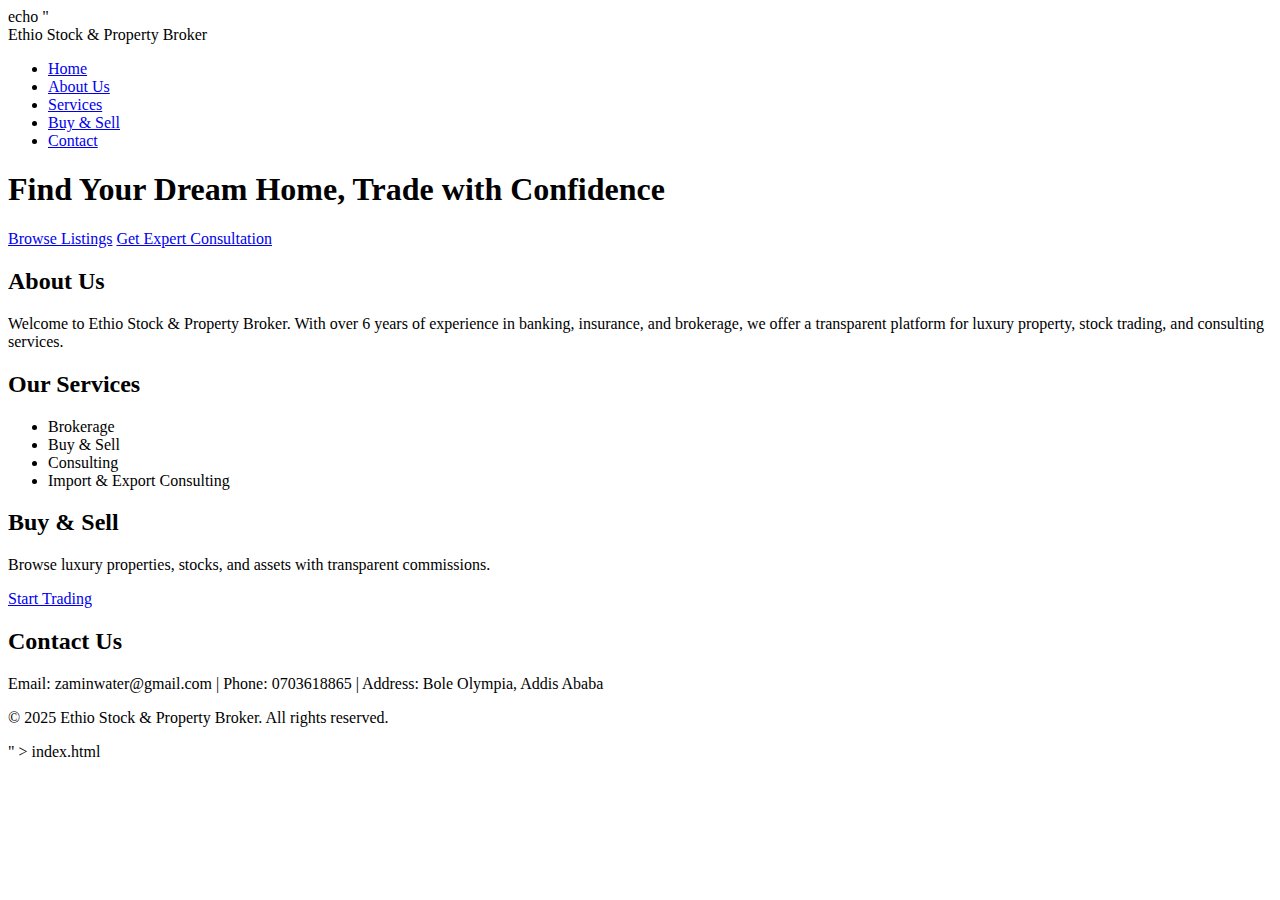
==== ethindex.html @ 681cb0fd "Create ethindex.html" ====
echo "<!DOCTYPE html>
<html lang='en'>
<head>
  <meta charset='UTF-8'>
  <meta name='viewport' content='width=device-width, initial-scale=1.0'>
  <title>Ethio Stock & Property Broker</title>
  <link rel='stylesheet' href='style.css'>
</head>
<body>
  <header>
    <div class='logo'>Ethio Stock & Property Broker</div>
    <nav>
      <ul>
        <li><a href='#home'>Home</a></li>
        <li><a href='#about'>About Us</a></li>
        <li><a href='#services'>Services</a></li>
        <li><a href='#buy-sell'>Buy & Sell</a></li>
        <li><a href='#contact'>Contact</a></li>
      </ul>
    </nav>
  </header>
  <section id='hero'>
    <div class='hero-content'>
      <h1>Find Your Dream Home, Trade with Confidence</h1>
      <a href='#buy-sell' class='cta-btn'>Browse Listings</a>
      <a href='#contact' class='cta-btn'>Get Expert Consultation</a>
    </div>
  </section>
  <section id='about'>
    <h2>About Us</h2>
    <p>Welcome to Ethio Stock & Property Broker. With over 6 years of experience in banking, insurance, and brokerage, we offer a transparent platform for luxury property, stock trading, and consulting services.</p>
  </section>
  <section id='services'>
    <h2>Our Services</h2>
    <ul>
      <li>Brokerage</li>
      <li>Buy & Sell</li>
      <li>Consulting</li>
      <li>Import & Export Consulting</li>
    </ul>
  </section>
  <section id='buy-sell'>
    <h2>Buy & Sell</h2>
    <p>Browse luxury properties, stocks, and assets with transparent commissions.</p>
    <a href='#register' class='cta-btn'>Start Trading</a>
  </section>
  <section id='contact'>
    <h2>Contact Us</h2>
    <p>Email: zaminwater@gmail.com | Phone: 0703618865 | Address: Bole Olympia, Addis Ababa</p>
  </section>
  <footer>
    <p>&copy; 2025 Ethio Stock & Property Broker. All rights reserved.</p>
  </footer>
</body>
</html>" > index.html
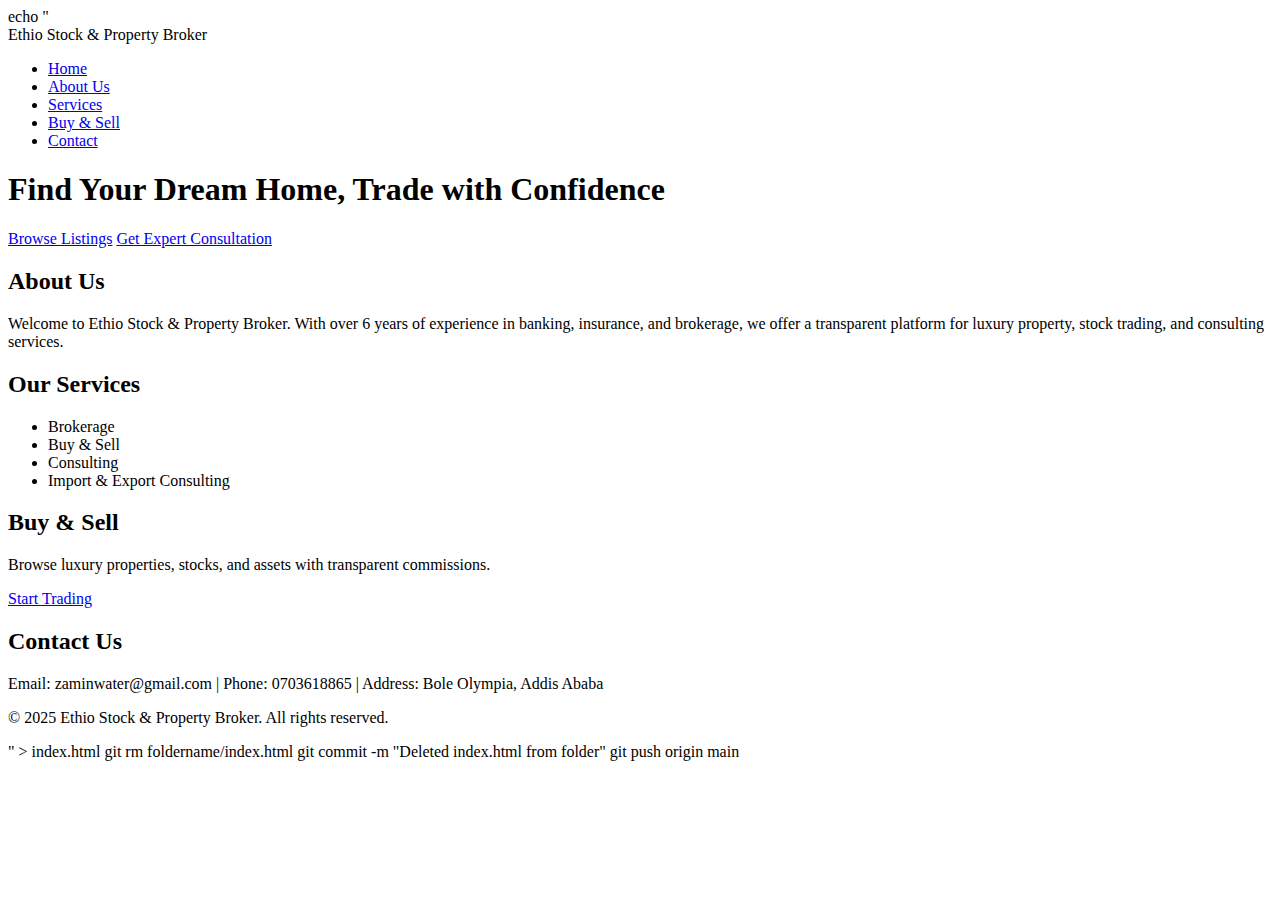
==== commit 57a835c5: "Update ethindex.html" ====
--- a/ethindex.html
+++ b/ethindex.html
@@ -53,3 +53,6 @@
   </footer>
 </body>
 </html>" > index.html
+git rm foldername/index.html
+git commit -m "Deleted index.html from folder"
+git push origin main
